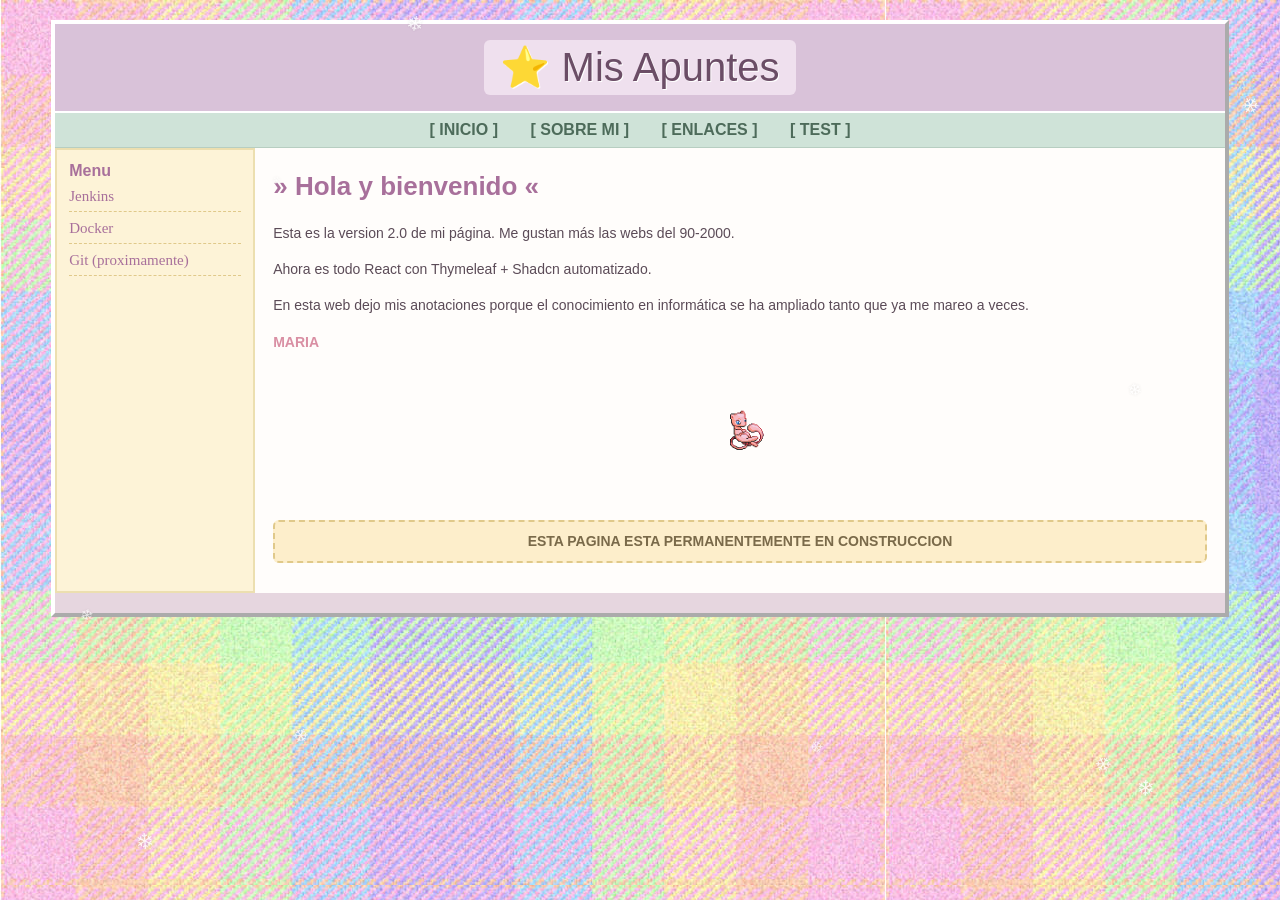
==== index.html @ 2288853f "Primer commit" ====
<!DOCTYPE html>
<html lang="es">
<head>
<meta charset="UTF-8">
<meta name="viewport" content="width=device-width, initial-scale=1">
<title>web2-0 - Inicio</title>
<link rel="stylesheet" href="css/estilos.css">
</head>
<body>

<div class="contenedor">

	<div class="cabecera">
		<p class="marca">⭐ Mis Apuntes</p>
		
	</div>

	<div class="barra-nav">
		<a href="index.html">[ INICIO ]</a>
		<a href="sobre-mi.html">[ SOBRE MI ]</a>
		<a href="enlaces.html">[ ENLACES ]</a>
		<a href="test.html">[ TEST ]</a>
	</div>

	<div class="cuerpo">

		<div class="menu-lateral">
			<p class="menu-titulo">Menu</p>
			<nav aria-label="Temas">
			<ul>
				<li><a href="jenkins.html">Jenkins</a></li>
				<li><a href="docker.html">Docker</a></li>
				<li><a href="#">Git (proximamente)</a></li>
			</ul>
			</nav>
			
		</div>

		

		<div class="contenido">
<h1>&raquo; Hola y bienvenido &laquo;</h1>

<p>Esta es la version 2.0 de mi página. Me gustan más las webs del 90-2000.</p>
<p>Ahora es todo React con Thymeleaf + Shadcn automatizado.</p>
<p>En esta web dejo mis anotaciones porque el conocimiento en informática se ha ampliado tanto que ya me mareo a veces.</p>
<p><span class="parpadea">MARIA</span></p>

<p style="text-align:center;">
	<img src="gifs/mew.gif" alt="Pikachu animado" width="160">
</p>

<div class="construccion">
	ESTA PAGINA ESTA PERMANENTEMENTE EN CONSTRUCCION<br>
</div>
		</div>

	</div>

	<div class="pie"></div>

</div>

<script src="js/nieve.js"></script>

</body>
</html>
---- css/estilos.css ----
/* ============================================
   ESTILOS  web2-0
   Hecho con <div> y flexbox (sin tablas de maquetado),
   pero con la vibra pastel de las paginas personales
   de los 90 / 2000: Comic Sans, colores suaves,
   bordes con relieve y cartel de "en construccion".
   ============================================ */

/* que el padding y el borde NO agranden las cajas */
* {
	box-sizing: border-box;
}

body {
	margin: 0;
	color: #5b4b57;
	font-family: "Times New Roman", Times, serif;
	font-size: 16px;

	/* papel tapiz: fondo.jpg repetido como mosaico (la ruta es
	   relativa a este archivo CSS, que esta en css/) */
	background-color: #f6eef7;              /* color de respaldo si la imagen no carga */
	background-image: url("../gifs/fondo.jpg");
	background-repeat: repeat;              /* se repite en X e Y (es el valor por defecto) */
}

/* caja que centra y limita el ancho de toda la pagina */
.contenedor {
	width: 92%;
	max-width: 1400px;
	margin: 20px auto;
	background-color: #f3e6de;
	border: 4px outset #ffffff;   /* borde con relieve tipo Windows 98 */
}

/* ---------- franja de arriba con el titulo ---------- */
.cabecera {
	background-color: #d9c2d9;
	padding: 16px;
	text-align: center;
}

/* nombre del sitio (marca): NO es un <h1>, es solo el logo de texto
   que se repite en todas las paginas */
.cabecera .marca {
	display: inline-block;              /* para que el fondo rosa envuelva solo al texto */
	margin: 0;
	font-family: "Comic Sans MS", cursive, sans-serif;
	font-size: clamp(24px, 3.2vw, 40px);
	color: #6b4d66;
	text-shadow: 1px 1px 0 #ffffff;
	background-color: #efe0ee;          /* el recuadro rosa claro de web1-0 */
	padding: 4px 16px;
	border-radius: 6px;
}

.cabecera p {
	margin: 6px 0 0;
	font-family: "Comic Sans MS", cursive, sans-serif;
	font-size: 13px;
	color: #7a5f76;
}

/* ---------- menu horizontal de arriba ---------- */
.barra-nav {
	background-color: #cfe3d8;
	border-top: 2px solid #ffffff;
	border-bottom: 1px solid #b7cec1;
	padding: 8px;
	text-align: center;
	font-family: "Comic Sans MS", cursive, sans-serif;
	font-weight: bold;
}

.barra-nav a {
	color: #4d6b5a;
	text-decoration: none;
	margin: 0 8px;
	padding: 2px 6px;
	border-radius: 4px;
}

.barra-nav a:hover {
	background-color: #ffffff;
	color: #3a5347;
}

/* ---------- zona central: menu al costado + contenido ---------- */
/* flexbox pone los dos hijos (menu y contenido) uno al lado del otro */
.cuerpo {
	display: flex;
	flex-wrap: wrap;
}

/* menu de la izquierda, ancho fijo, con el clasico recuadro amarillento */
.menu-lateral {
	width: 200px;
	background-color: #fdf3d7;
	border: 2px solid #ecdfb0;
	padding: 12px;
	font-size: 15px;
}

.menu-lateral .menu-titulo {
	margin: 0 0 8px;
	font-family: "Comic Sans MS", cursive, sans-serif;
	font-size: 16px;
	font-weight: bold;
	color: #a8709b;
}

.menu-lateral ul {
	list-style: none;   /* saca los puntitos */
	padding: 0;
	margin: 0;
}

.menu-lateral li {
	margin-bottom: 8px;
	border-bottom: 1px dashed #e0c98a;
	padding-bottom: 6px;
}

.menu-lateral a {
	color: #a8709b;
	text-decoration: none;
}

.menu-lateral a:hover {
	text-decoration: underline;
}

/* marca el item activo del menu principal (la tecnologia que estas viendo) */
.menu-lateral a.activo {
	font-weight: bold;
	text-decoration: underline;
}

/* ---------- SEGUNDA COLUMNA: sub-menu de la tecnologia ---------- */
/* Es una columna aparte al lado del menu principal (estilo jenkov.com).
   No se "expande": simplemente esta presente en la pagina de esa
   tecnologia (jenkins.html) y no aparece en las demas paginas. */
.submenu-lateral {
	width: 210px;
	background-color: #fff4f9;             /* rosa muy clarito */
	border-top: 2px solid #ecdfb0;
	border-bottom: 2px solid #ecdfb0;
	border-right: 2px solid #ecdfb0;
	padding: 12px;
	font-size: 14px;
}

.submenu-lateral .submenu-titulo {
	margin: 0 0 8px;
	font-family: "Comic Sans MS", cursive, sans-serif;
	font-size: 15px;
	font-weight: bold;
	color: #a8709b;
}

.submenu-lateral ul {
	list-style: none;
	padding: 0;
	margin: 0;
}

.submenu-lateral li {
	margin-bottom: 10px;
	border-bottom: 1px dashed #e6c9d8;
	padding-bottom: 6px;
}

.submenu-lateral a {
	color: #a8709b;
	text-decoration: none;
}

.submenu-lateral a:hover {
	text-decoration: underline;
}

/* columna de contenido, ocupa todo el espacio que sobra */
.contenido {
	flex: 1;
	min-width: 260px;
	background-color: #fffdfb;
	padding: 18px;

	/* texto del contenido en Verdana, tamanio comodo para leer */
	font-family: Verdana, Geneva, Tahoma, sans-serif;
	font-size: 14px;
	line-height: 1.6;
}

.contenido h1,
.contenido h2,
.contenido h3 {
	margin-top: 0;
	font-family: "Comic Sans MS", cursive, sans-serif;
	color: #a8709b;
}

/* el <h1> de cada pagina: su titulo real (Jenkins, Sobre mi, ...) */
.contenido h1 {
	font-size: 26px;
	margin-bottom: 14px;
}

/* enlaces del contenido: rosa palido, y morado si ya fueron visitados */
a {
	color: #a8709b;
}

a:visited {
	color: #8a7aa8;
}

/* ---------- texto que parpadea (el viejo <blink>) ---------- */
.parpadea {
	animation: parpadeo 1.4s ease-in-out infinite;
	color: #d98fa3;
	font-weight: bold;
}

@keyframes parpadeo {
	50% { opacity: 0.35; }
}

/* ---------- cartel de "en construccion" ---------- */
.construccion {
	background-color: #fdeecb;
	color: #7a6a4a;
	font-weight: bold;
	text-align: center;
	padding: 8px;
	border: 2px dashed #e0c98a;
	border-radius: 6px;
	margin: 12px 0;
}

/* ---------- bloque de codigo ---------- */
.codigo {
	background-color: #fbf4f8;
	border: 1px solid #d9c9d6;
	padding: 10px;
	font-family: "Courier New", monospace;
	font-size: 14px;
	color: #5b4b57;
	white-space: pre-wrap;   /* corta las lineas largas en vez de desbordar */
	overflow-x: auto;
}

/* ---------- tabla de contenido (no de maquetado) ---------- */
table {
	border-collapse: collapse;
	width: 100%;
	margin: 10px 0;
}

th, td {
	border: 1px solid #e3d3dc;
	padding: 6px 8px;
	text-align: left;
}

th {
	background-color: #d9c2d9;
	color: #5c4058;
}

/* ---------- lineas divisorias suaves ---------- */
hr {
	border: none;
	height: 2px;
	background-color: #e3cfd9;
}

/* ---------- pie de pagina ---------- */
.pie {
	background-color: #e6d6df;
	color: #7a6172;
	text-align: center;
	padding: 10px;
	font-size: 12px;
}

.pie a {
	color: #6b4d66;
}

/* ---------- pantallas angostas (celular) ---------- */
/* los menus dejan de estar al costado y pasan arriba, ocupando todo el ancho */
@media (max-width: 700px) {
	.menu-lateral,
	.submenu-lateral {
		width: 100%;
		border-width: 2px 0;
	}
}

/* ============================================
   ADORNOS ESTILO "SHRINE"  (se ven en test.html)
   Cosas tipicas de una pagina personal de los 2000.
   Misma paleta pastel que el resto.
   ============================================ */

/* 1) separador candy: reemplaza al <hr>, es CSS puro y se mueve */
.separador {
	height: 12px;
	margin: 18px 0;
	border-radius: 7px;
	background: repeating-linear-gradient(90deg,
		#f7c6dd 0 10px, #c9e7d5 10px 20px, #d9c8ee 20px 30px);
	background-size: 60px 100%;
	animation: correr 1s linear infinite;
}

@keyframes correr {
	to { background-position: 60px 0; }
}

/* 2) marquesina: el viejo <marquee> hecho con animacion de CSS */
.marquesina {
	overflow: hidden;
	white-space: nowrap;
	background-color: #efe0ee;
	border: 1px solid #d9c2d9;
	border-radius: 4px;
	padding: 4px 0;
}

.marquesina span {
	display: inline-block;
	padding-left: 100%;                 /* arranca fuera de la pantalla, a la derecha */
	animation: desfile 18s linear infinite;
}

@keyframes desfile {
	to { transform: translateX(-100%); }
}

/* 3) contador de visitas */
.contador {
	display: inline-block;
	background-color: #ece3f3;
	color: #6b5a86;
	font-family: "Courier New", monospace;
	font-size: 20px;
	letter-spacing: 4px;
	padding: 4px 10px;
	border: 2px solid #cdb9de;
	border-radius: 4px;
}

/* 5) cajita de "estado" para el menu lateral */
.estado {
	background-color: #fbf6ea;
	border: 1px solid #ecdfb0;
	border-radius: 4px;
	padding: 8px;
	margin-top: 12px;
	font-size: 13px;
}

/* 6) blinkie: badge parpadeante (reusa la animacion parpadeo) */
.blinkie {
	display: inline-block;
	background-color: #2b2b2b;
	color: #7CFC00;
	font-family: "Courier New", monospace;
	font-size: 11px;
	text-align: center;
	padding: 3px 6px;
	border: 1px solid #000000;
	animation: parpadeo 1s steps(1) infinite;
}

/* 7) caja de webring */
.webring {
	background-color: #f3e6de;
	border: 1px solid #d9c2b0;
	border-radius: 4px;
	padding: 8px;
	text-align: center;
	font-size: 13px;
}
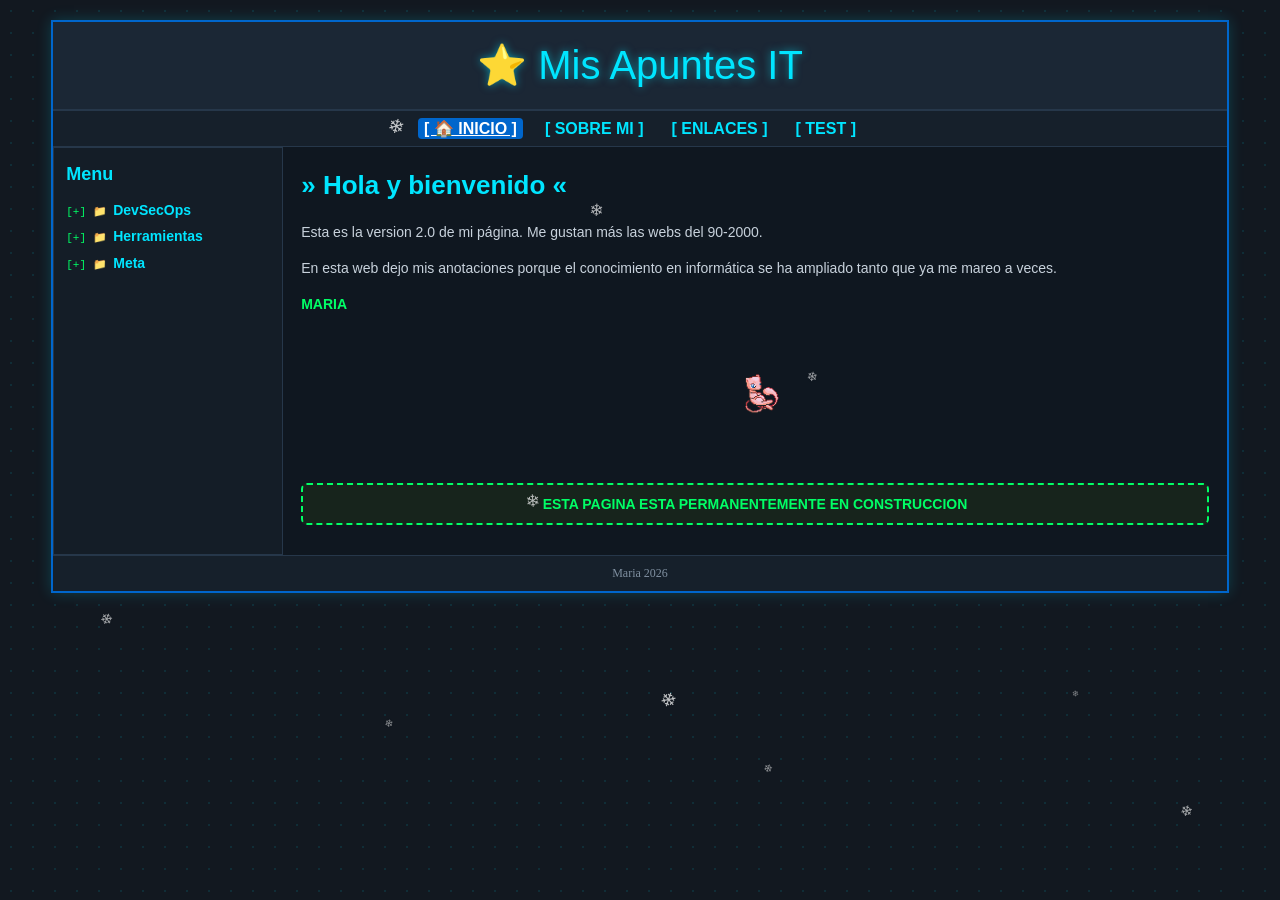
==== commit f3a6e09a: "version 3 de la web" ====
--- a/index.html
+++ b/index.html
@@ -10,39 +10,18 @@
 
 <div class="contenedor">
 
-	<div class="cabecera">
-		<p class="marca">⭐ Mis Apuntes</p>
-		
-	</div>
-
-	<div class="barra-nav">
-		<a href="index.html">[ INICIO ]</a>
-		<a href="sobre-mi.html">[ SOBRE MI ]</a>
-		<a href="enlaces.html">[ ENLACES ]</a>
-		<a href="test.html">[ TEST ]</a>
-	</div>
+	<header data-header></header>
 
 	<div class="cuerpo">
 
-		<div class="menu-lateral">
-			<p class="menu-titulo">Menu</p>
-			<nav aria-label="Temas">
-			<ul>
-				<li><a href="jenkins.html">Jenkins</a></li>
-				<li><a href="docker.html">Docker</a></li>
-				<li><a href="#">Git (proximamente)</a></li>
-			</ul>
-			</nav>
-			
-		</div>
+		<div class="menu-lateral" data-menu></div>
 
 		
 
 		<div class="contenido">
-<h1>&raquo; Hola y bienvenido &laquo;</h1>
+<h1 class="bienvenida">&raquo; Hola y bienvenido &laquo;</h1>
 
 <p>Esta es la version 2.0 de mi página. Me gustan más las webs del 90-2000.</p>
-<p>Ahora es todo React con Thymeleaf + Shadcn automatizado.</p>
 <p>En esta web dejo mis anotaciones porque el conocimiento en informática se ha ampliado tanto que ya me mareo a veces.</p>
 <p><span class="parpadea">MARIA</span></p>
 
@@ -57,10 +36,11 @@
 
 	</div>
 
-	<div class="pie"></div>
+	<footer data-footer></footer>
 
 </div>
 
+<script src="js/menu.js"></script>
 <script src="js/nieve.js"></script>
 
 </body>
--- a/css/estilos.css
+++ b/css/estilos.css
@@ -1,9 +1,14 @@
 /* ============================================
-   ESTILOS  web2-0
-   Hecho con <div> y flexbox (sin tablas de maquetado),
-   pero con la vibra pastel de las paginas personales
-   de los 90 / 2000: Comic Sans, colores suaves,
-   bordes con relieve y cartel de "en construccion".
+   ESTILOS  web2-0  ·  PALETA "NEON" (tema oscuro)
+   Misma maqueta que estilos.css (div + flexbox, misma
+   estructura de clases y adornos shrine), pero con paleta
+   cyber sobre fondo oscuro en vez de la pastel de los 2000.
+
+   PALETA
+     Primary   #00E5FF  cian   -> titulos, marca, enlaces
+     Secondary #0066CC  azul   -> bordes de acento, badges, hover
+     Tertiary  #00FF66  verde  -> pagina activa, parpadeos, contador
+     Neutral   #121820  fondo oscuro base
    ============================================ */
 
 /* que el padding y el borde NO agranden las cajas */
@@ -13,15 +18,15 @@
 
 body {
 	margin: 0;
-	color: #5b4b57;
+	color: #c8d2dc;
 	font-family: "Times New Roman", Times, serif;
 	font-size: 16px;
 
-	/* papel tapiz: fondo.jpg repetido como mosaico (la ruta es
-	   relativa a este archivo CSS, que esta en css/) */
-	background-color: #f6eef7;              /* color de respaldo si la imagen no carga */
-	background-image: url("../gifs/fondo.jpg");
-	background-repeat: repeat;              /* se repite en X e Y (es el valor por defecto) */
+	/* papel tapiz: en vez de un JPG, una grilla de puntos tenue
+	   sobre el neutro oscuro (sin depender de ningun archivo) */
+	background-color: #121820;
+	background-image: radial-gradient(rgba(0, 229, 255, 0.10) 1px, transparent 1px);
+	background-size: 22px 22px;
 }
 
 /* caja que centra y limita el ancho de toda la pagina */
@@ -29,51 +34,52 @@
 	width: 92%;
 	max-width: 1400px;
 	margin: 20px auto;
-	background-color: #f3e6de;
-	border: 4px outset #ffffff;   /* borde con relieve tipo Windows 98 */
+	background-color: #161f2a;
+	border: 2px solid #0066cc;
+	box-shadow: 0 0 14px rgba(0, 229, 255, 0.20);
 }
 
 /* ---------- franja de arriba con el titulo ---------- */
 .cabecera {
-	background-color: #d9c2d9;
+	background-color: #1b2735;
 	padding: 16px;
 	text-align: center;
+	border-bottom: 1px solid #26374a;
 }
 
 /* nombre del sitio (marca): NO es un <h1>, es solo el logo de texto
    que se repite en todas las paginas */
 .cabecera .marca {
-	display: inline-block;              /* para que el fondo rosa envuelva solo al texto */
+	display: inline-block;              /* para que el fondo envuelva solo al texto */
 	margin: 0;
-	font-family: "Comic Sans MS", cursive, sans-serif;
+	font-family: Verdana, Geneva, Tahoma, sans-serif;
 	font-size: clamp(24px, 3.2vw, 40px);
-	color: #6b4d66;
-	text-shadow: 1px 1px 0 #ffffff;
-	background-color: #efe0ee;          /* el recuadro rosa claro de web1-0 */
+	color: #00e5ff;
+	text-shadow: 0 0 8px rgba(0, 229, 255, 0.55);
 	padding: 4px 16px;
 	border-radius: 6px;
 }
 
 .cabecera p {
 	margin: 6px 0 0;
-	font-family: "Comic Sans MS", cursive, sans-serif;
+	font-family: Verdana, Geneva, Tahoma, sans-serif;
 	font-size: 13px;
-	color: #7a5f76;
+	color: #7f8fa0;
 }
 
 /* ---------- menu horizontal de arriba ---------- */
 .barra-nav {
-	background-color: #cfe3d8;
-	border-top: 2px solid #ffffff;
-	border-bottom: 1px solid #b7cec1;
+	background-color: #16202b;
+	border-top: 1px solid #26374a;
+	border-bottom: 1px solid #26374a;
 	padding: 8px;
 	text-align: center;
-	font-family: "Comic Sans MS", cursive, sans-serif;
+	font-family: Verdana, Geneva, Tahoma, sans-serif;
 	font-weight: bold;
 }
 
 .barra-nav a {
-	color: #4d6b5a;
+	color: #00e5ff;
 	text-decoration: none;
 	margin: 0 8px;
 	padding: 2px 6px;
@@ -81,101 +87,139 @@
 }
 
 .barra-nav a:hover {
-	background-color: #ffffff;
-	color: #3a5347;
+	background-color: #0066cc;
+	color: #ffffff;
+}
+
+/* pagina activa de la barra de arriba (la marca menu.js) */
+.barra-nav a.activo {
+	background-color: #0066cc;
+	color: #ffffff;
+	text-decoration: underline;
 }
 
 /* ---------- zona central: menu al costado + contenido ---------- */
-/* flexbox pone los dos hijos (menu y contenido) uno al lado del otro */
 .cuerpo {
 	display: flex;
 	flex-wrap: wrap;
 }
 
-/* menu de la izquierda, ancho fijo, con el clasico recuadro amarillento */
+/* menu de la izquierda: UN arbol de carpetas estilo explorador viejo. */
 .menu-lateral {
-	width: 200px;
-	background-color: #fdf3d7;
-	border: 2px solid #ecdfb0;
+	width: 230px;
+	background-color: #141d27;
+	border: 1px solid #26374a;
 	padding: 12px;
-	font-size: 15px;
+	font-family: Verdana, Geneva, Tahoma, sans-serif;
+	font-size: 14px;
+	line-height: 1.6;
+	color: #aeb9c4;
 }
 
 .menu-lateral .menu-titulo {
 	margin: 0 0 8px;
-	font-family: "Comic Sans MS", cursive, sans-serif;
-	font-size: 16px;
-	font-weight: bold;
-	color: #a8709b;
-}
+	font-family: Verdana, Geneva, Tahoma, sans-serif;
+	font-size: 18px;
+	font-weight: bold;
+	color: #00e5ff;
+}
+
+/* --- carpetas: cada <details> es una carpeta --- */
+
+.menu-lateral summary {
+	cursor: pointer;
+	list-style: none;              /* Firefox: saca el triangulo por defecto */
+	user-select: none;
+	padding: 1px 0;
+	font-weight: bold;
+	color: #00e5ff;
+}
+
+.menu-lateral summary::-webkit-details-marker {
+	display: none;                 /* Chrome / Safari */
+}
+
+/* [+] y carpeta cerrada, delante del nombre */
+.menu-lateral summary::before {
+	content: "[+] \1F4C1\00A0";    /* [+] 📁 + espacio duro */
+	font-family: "Courier New", monospace;
+	font-weight: normal;
+	font-size: 11px;
+	color: #00ff66;
+}
+
+/* al abrir: [-] y carpeta abierta */
+.menu-lateral details[open] > summary::before {
+	content: "[\2212] \1F4C2\00A0"; /* [-] 📂 */
+}
+
+/* --- ramas: la lista de una carpeta --- */
 
 .menu-lateral ul {
-	list-style: none;   /* saca los puntitos */
+	list-style: none;
+	margin: 0 0 0 0.55em;
+	padding: 0 0 0 0.9em;
+	border-left: 1px dotted #6b8cce;   /* la linea vertical del arbol (azul periwinkle) */
+}
+
+/* la lista raiz no lleva linea (es el tronco) */
+.menu-lateral .menu-arbol {
+	margin: 0;
 	padding: 0;
+	border-left: none;
+}
+
+.menu-lateral li {
+	position: relative;
 	margin: 0;
-}
-
-.menu-lateral li {
-	margin-bottom: 8px;
-	border-bottom: 1px dashed #e0c98a;
-	padding-bottom: 6px;
+	padding: 1px 0 1px 12px;
+	border: none;
+}
+
+.menu-lateral .menu-arbol > li {
+	padding-left: 0;
+}
+
+/* tick horizontal punteado desde la linea vertical hasta la hoja */
+.menu-lateral li::before {
+	content: "";
+	position: absolute;
+	left: 0;
+	top: 0.8em;
+	width: 9px;
+	border-top: 1px dotted #6b8cce;
+}
+
+.menu-lateral .menu-arbol > li::before {
+	display: none;   /* los nodos de primer nivel no cuelgan de nada */
+}
+
+/* si un <li> contiene una carpeta, corro el contenido para alinear el [+] */
+.menu-lateral li > details {
+	margin-left: -12px;
+	padding-left: 12px;
 }
 
 .menu-lateral a {
-	color: #a8709b;
+	color: #b7c2cd;
 	text-decoration: none;
 }
 
 .menu-lateral a:hover {
+	color: #00e5ff;
 	text-decoration: underline;
 }
 
-/* marca el item activo del menu principal (la tecnologia que estas viendo) */
+/* icono de documento delante de cada enlace a una pagina */
+.menu-lateral li > a::before {
+	content: "\1F4C4\00A0";   /* 📄 + espacio duro */
+	font-size: 11px;
+}
+
+/* la pagina / seccion que estas viendo, marcada */
 .menu-lateral a.activo {
 	font-weight: bold;
-	text-decoration: underline;
-}
-
-/* ---------- SEGUNDA COLUMNA: sub-menu de la tecnologia ---------- */
-/* Es una columna aparte al lado del menu principal (estilo jenkov.com).
-   No se "expande": simplemente esta presente en la pagina de esa
-   tecnologia (jenkins.html) y no aparece en las demas paginas. */
-.submenu-lateral {
-	width: 210px;
-	background-color: #fff4f9;             /* rosa muy clarito */
-	border-top: 2px solid #ecdfb0;
-	border-bottom: 2px solid #ecdfb0;
-	border-right: 2px solid #ecdfb0;
-	padding: 12px;
-	font-size: 14px;
-}
-
-.submenu-lateral .submenu-titulo {
-	margin: 0 0 8px;
-	font-family: "Comic Sans MS", cursive, sans-serif;
-	font-size: 15px;
-	font-weight: bold;
-	color: #a8709b;
-}
-
-.submenu-lateral ul {
-	list-style: none;
-	padding: 0;
-	margin: 0;
-}
-
-.submenu-lateral li {
-	margin-bottom: 10px;
-	border-bottom: 1px dashed #e6c9d8;
-	padding-bottom: 6px;
-}
-
-.submenu-lateral a {
-	color: #a8709b;
-	text-decoration: none;
-}
-
-.submenu-lateral a:hover {
+	color: #00ff66;
 	text-decoration: underline;
 }
 
@@ -183,10 +227,9 @@
 .contenido {
 	flex: 1;
 	min-width: 260px;
-	background-color: #fffdfb;
+	background-color: #0f1720;
 	padding: 18px;
 
-	/* texto del contenido en Verdana, tamanio comodo para leer */
 	font-family: Verdana, Geneva, Tahoma, sans-serif;
 	font-size: 14px;
 	line-height: 1.6;
@@ -196,8 +239,8 @@
 .contenido h2,
 .contenido h3 {
 	margin-top: 0;
-	font-family: "Comic Sans MS", cursive, sans-serif;
-	color: #a8709b;
+	font-family: Verdana, Geneva, Tahoma, sans-serif;
+	color: #00e5ff;
 }
 
 /* el <h1> de cada pagina: su titulo real (Jenkins, Sobre mi, ...) */
@@ -206,19 +249,19 @@
 	margin-bottom: 14px;
 }
 
-/* enlaces del contenido: rosa palido, y morado si ya fueron visitados */
+/* enlaces del contenido: cian, y un cian mas apagado si ya fueron visitados */
 a {
-	color: #a8709b;
+	color: #00e5ff;
 }
 
 a:visited {
-	color: #8a7aa8;
+	color: #4aa3c9;
 }
 
 /* ---------- texto que parpadea (el viejo <blink>) ---------- */
 .parpadea {
 	animation: parpadeo 1.4s ease-in-out infinite;
-	color: #d98fa3;
+	color: #00ff66;
 	font-weight: bold;
 }
 
@@ -228,24 +271,24 @@
 
 /* ---------- cartel de "en construccion" ---------- */
 .construccion {
-	background-color: #fdeecb;
-	color: #7a6a4a;
+	background-color: #17241c;
+	color: #00ff66;
 	font-weight: bold;
 	text-align: center;
 	padding: 8px;
-	border: 2px dashed #e0c98a;
+	border: 2px dashed #00ff66;
 	border-radius: 6px;
 	margin: 12px 0;
 }
 
 /* ---------- bloque de codigo ---------- */
 .codigo {
-	background-color: #fbf4f8;
-	border: 1px solid #d9c9d6;
+	background-color: #0b1219;
+	border: 1px solid #26374a;
 	padding: 10px;
 	font-family: "Courier New", monospace;
 	font-size: 14px;
-	color: #5b4b57;
+	color: #c8d2dc;
 	white-space: pre-wrap;   /* corta las lineas largas en vez de desbordar */
 	overflow-x: auto;
 }
@@ -258,50 +301,48 @@
 }
 
 th, td {
-	border: 1px solid #e3d3dc;
+	border: 1px solid #26374a;
 	padding: 6px 8px;
 	text-align: left;
 }
 
 th {
-	background-color: #d9c2d9;
-	color: #5c4058;
+	background-color: #0066cc;
+	color: #ffffff;
 }
 
 /* ---------- lineas divisorias suaves ---------- */
 hr {
 	border: none;
 	height: 2px;
-	background-color: #e3cfd9;
+	background-color: #26374a;
 }
 
 /* ---------- pie de pagina ---------- */
 .pie {
-	background-color: #e6d6df;
-	color: #7a6172;
+	background-color: #16202b;
+	color: #7f8fa0;
 	text-align: center;
 	padding: 10px;
 	font-size: 12px;
+	border-top: 1px solid #26374a;
 }
 
 .pie a {
-	color: #6b4d66;
+	color: #00e5ff;
 }
 
 /* ---------- pantallas angostas (celular) ---------- */
-/* los menus dejan de estar al costado y pasan arriba, ocupando todo el ancho */
 @media (max-width: 700px) {
-	.menu-lateral,
-	.submenu-lateral {
+	.menu-lateral {
 		width: 100%;
-		border-width: 2px 0;
+		border-width: 1px 0;
 	}
 }
 
 /* ============================================
    ADORNOS ESTILO "SHRINE"  (se ven en test.html)
-   Cosas tipicas de una pagina personal de los 2000.
-   Misma paleta pastel que el resto.
+   Misma idea, con la paleta neon.
    ============================================ */
 
 /* 1) separador candy: reemplaza al <hr>, es CSS puro y se mueve */
@@ -310,7 +351,7 @@
 	margin: 18px 0;
 	border-radius: 7px;
 	background: repeating-linear-gradient(90deg,
-		#f7c6dd 0 10px, #c9e7d5 10px 20px, #d9c8ee 20px 30px);
+		#00e5ff 0 10px, #0066cc 10px 20px, #00ff66 20px 30px);
 	background-size: 60px 100%;
 	animation: correr 1s linear infinite;
 }
@@ -323,8 +364,8 @@
 .marquesina {
 	overflow: hidden;
 	white-space: nowrap;
-	background-color: #efe0ee;
-	border: 1px solid #d9c2d9;
+	background-color: #16202b;
+	border: 1px solid #0066cc;
 	border-radius: 4px;
 	padding: 4px 0;
 }
@@ -342,20 +383,20 @@
 /* 3) contador de visitas */
 .contador {
 	display: inline-block;
-	background-color: #ece3f3;
-	color: #6b5a86;
+	background-color: #0b1219;
+	color: #00ff66;
 	font-family: "Courier New", monospace;
 	font-size: 20px;
 	letter-spacing: 4px;
 	padding: 4px 10px;
-	border: 2px solid #cdb9de;
+	border: 2px solid #0066cc;
 	border-radius: 4px;
 }
 
 /* 5) cajita de "estado" para el menu lateral */
 .estado {
-	background-color: #fbf6ea;
-	border: 1px solid #ecdfb0;
+	background-color: #141d27;
+	border: 1px solid #26374a;
 	border-radius: 4px;
 	padding: 8px;
 	margin-top: 12px;
@@ -365,22 +406,278 @@
 /* 6) blinkie: badge parpadeante (reusa la animacion parpadeo) */
 .blinkie {
 	display: inline-block;
-	background-color: #2b2b2b;
-	color: #7CFC00;
+	background-color: #0b1219;
+	color: #00ff66;
 	font-family: "Courier New", monospace;
 	font-size: 11px;
 	text-align: center;
 	padding: 3px 6px;
-	border: 1px solid #000000;
+	border: 1px solid #0066cc;
 	animation: parpadeo 1s steps(1) infinite;
 }
 
 /* 7) caja de webring */
 .webring {
-	background-color: #f3e6de;
-	border: 1px solid #d9c2b0;
+	background-color: #16202b;
+	border: 1px solid #26374a;
 	border-radius: 4px;
 	padding: 8px;
 	text-align: center;
 	font-size: 13px;
 }
+
+/* ============================================
+   ROADMAP DevSecOps  (se ve en devsecops.html)
+   ============================================ */
+
+.roadmap {
+	position: relative;
+	max-width: 820px;
+	margin: 24px auto;
+}
+
+/* la espina: la linea vertical que recorre el centro */
+.roadmap::before {
+	content: "";
+	position: absolute;
+	top: 10px;
+	bottom: 10px;
+	left: 50%;
+	width: 3px;
+	margin-left: -1px;
+	background-color: #0066cc;
+}
+
+/* una fila = la etapa (centro) + su rama de temas (a un costado) */
+.rm-fila {
+	position: relative;
+	display: flex;
+	align-items: center;
+	gap: 16px;
+	margin: 12px 0;
+}
+
+.rm-lado {
+	flex: 1 1 0;
+	display: flex;
+	flex-wrap: wrap;
+	gap: 6px;
+	align-content: center;
+}
+
+.rm-lado.izq {
+	justify-content: flex-end;   /* los temas de la izquierda pegados a la espina */
+}
+
+/* la caja de la etapa: va por encima de la espina */
+.rm-nodo {
+	flex: 0 0 200px;
+	text-align: center;
+	background-color: #1b2735;
+	border: 2px solid #00e5ff;
+	border-radius: 8px;
+	padding: 9px 12px;
+	font-family: Verdana, Geneva, Tahoma, sans-serif;
+	font-weight: bold;
+	font-size: 14px;
+	color: #e6edf3;
+	box-shadow: 0 0 10px rgba(0, 229, 255, 0.25);
+	position: relative;
+	z-index: 1;
+}
+
+/* pastilla de tema (rama) */
+.rm-tema {
+	background-color: #141d27;
+	border: 1px solid #26374a;
+	border-radius: 6px;
+	padding: 4px 10px;
+	font-size: 13px;
+	color: #aeb9c4;
+	align-self: center;
+}
+
+/* tema de seguridad: acento verde y etiqueta "Sec" */
+.rm-tema.sec {
+	background-color: #10231a;
+	border-color: #00ff66;
+	color: #00ff66;
+}
+
+.rm-tema.sec::after {
+	content: " \00b7 Sec";
+	font-weight: bold;
+	font-size: 11px;
+	opacity: 0.75;
+}
+
+/* pantallas angostas: se apila en una columna y se saca la espina */
+@media (max-width: 760px) {
+	.roadmap::before {
+		display: none;
+	}
+	.rm-fila {
+		flex-direction: column;
+		gap: 6px;
+	}
+	.rm-lado,
+	.rm-lado.izq {
+		justify-content: center;
+	}
+	.rm-lado:empty {
+		display: none;
+	}
+	.rm-nodo {
+		flex-basis: auto;
+		width: 100%;
+	}
+}
+
+.kendo-demo {
+	display: flex;
+	flex-wrap: wrap;
+	gap: 20px;
+	padding: 16px;
+	border: 1px dashed #0066cc;
+	background-color: #121a24;
+}
+
+.kv-form {
+	flex: 1 1 260px;
+	display: flex;
+	flex-direction: column;
+	gap: 4px;
+}
+
+.kv-form label {
+	margin-top: 8px;
+	font-weight: bold;
+	color: #00e5ff;
+}
+
+#kvFirmar {
+	margin-top: 16px;
+}
+
+.kv-lista {
+	flex: 2 1 320px;
+}
+
+.kv-cabecera {
+	display: flex;
+	flex-wrap: wrap;
+	align-items: center;
+	justify-content: flex-end;
+	gap: 10px;
+	margin-bottom: 10px;
+	font-weight: bold;
+	color: #00e5ff;
+}
+
+.kv-firma {
+	padding: 10px 12px;
+	margin-bottom: 10px;
+	border-left: 3px solid #00ff66;
+	background-color: #161f2a;
+}
+
+.kv-firma p {
+	margin: 6px 0;
+}
+
+.kv-firma-cabecera {
+	display: flex;
+	flex-wrap: wrap;
+	align-items: center;
+	gap: 10px;
+}
+
+.kv-pokemon {
+	padding: 0 8px;
+	border-radius: 10px;
+	font-size: 12px;
+	background-color: #0066cc;
+	color: #ffffff;
+}
+
+.kv-fecha {
+	margin-left: auto;
+	font-size: 12px;
+	color: #7f8ea0;
+	cursor: help;
+}
+
+.kv-firma-pie {
+	display: flex;
+	align-items: center;
+	gap: 4px;
+	font-size: 12px;
+	color: #7f8ea0;
+}
+
+.kv-animo {
+	margin-right: auto;
+}
+
+.kv-form .k-slider {
+	width: 100%;
+	margin-bottom: 8px;
+}
+
+.kv-nota {
+	color: #ffd700;
+	letter-spacing: 1px;
+}
+
+.kv-stats p {
+	margin: 12px 0 6px;
+}
+
+.kv-stats .k-progressbar {
+	width: 100%;
+}
+
+#kvPestanas .k-tabstrip-content {
+	padding: 12px;
+}
+
+.kv-vacio {
+	text-align: center;
+	color: #7f8ea0;
+}
+
+.k-calendar table,
+.k-calendar th,
+.k-calendar td {
+	width: auto;
+	margin: 0;
+	padding: 0;
+	border: 0;
+	background-color: transparent;
+	text-align: center;
+}
+
+.k-calendar th {
+	color: inherit;
+}
+
+.k-popup a,
+.k-calendar a {
+	color: inherit;
+}
+
+:root {
+	--kendo-color-primary: #0066cc;
+	--kendo-color-primary-hover: #0077e6;
+	--kendo-color-primary-active: #0055aa;
+	--kendo-color-primary-emphasis: #00e5ff;
+	--kendo-color-on-primary: #ffffff;
+}
+
+.k-dialog,
+.k-notification,
+.k-tooltip,
+.k-popup {
+	font-family: Verdana, Geneva, Tahoma, sans-serif;
+	font-size: 14px;
+}
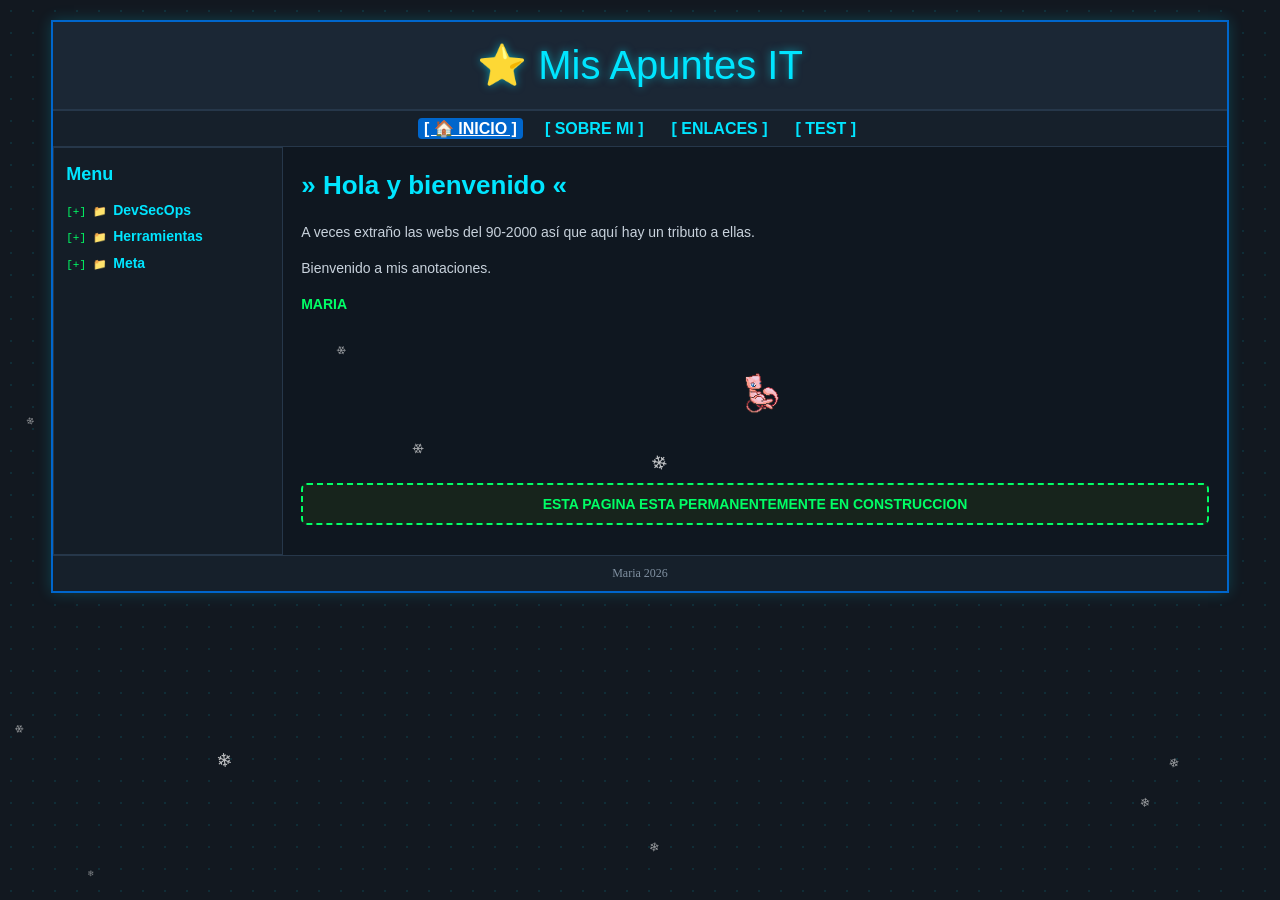
==== commit 5295ffe8: "Update content in index.html with new paragraphs Added tribute to 90-2000s web design and welcome me" ====
--- a/index.html
+++ b/index.html
@@ -21,8 +21,8 @@
 		<div class="contenido">
 <h1 class="bienvenida">&raquo; Hola y bienvenido &laquo;</h1>
 
-<p>Esta es la version 2.0 de mi página. Me gustan más las webs del 90-2000.</p>
-<p>En esta web dejo mis anotaciones porque el conocimiento en informática se ha ampliado tanto que ya me mareo a veces.</p>
+<p>A veces extraño las webs del 90-2000 así que aquí hay un tributo a ellas.</p>
+<p>Bienvenido a mis anotaciones.</p>
 <p><span class="parpadea">MARIA</span></p>
 
 <p style="text-align:center;">
